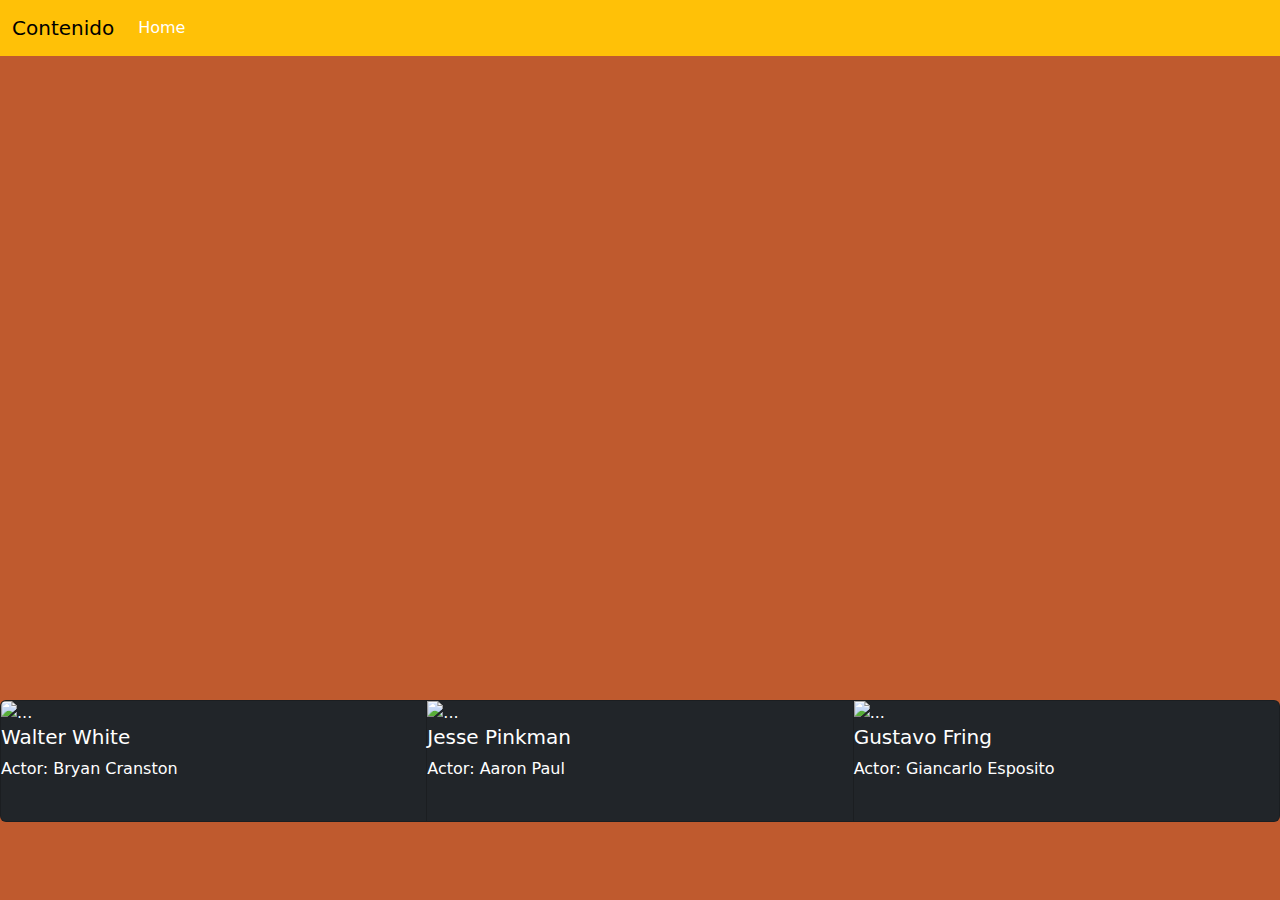
==== Contenido.html @ c0b2f08a "Add files via upload" ====
<!DOCTYPE html>
<html lang="es">
    <head>    
    <title>Menu Desplegable Ejemplo</title>
    <link rel="icon" type="image/x-icon" href="R">
    <meta charset="utf-8"/>
    <meta name="Autor" content="Santiago Heredia Pardo">
    <meta name="Fecha" content="22 de marzo de 2025">
    <meta name="Descripción" content="Menu desplegable">
    <link href="https://cdn.jsdelivr.net/npm/bootstrap@5.3.3/dist/css/bootstrap.min.css" rel="stylesheet" integrity="sha384-QWTKZyjpPEjISv5WaRU9OFeRpok6YctnYmDr5pNlyT2bRjXh0JMhjY6hW+ALEwIH" crossorigin="anonymous">
    <style>
        body{
            background-image: url(https://th.bing.com/th/id/R.24fa901b9a1fdfcbb6e1a85f17cd7292?rik=%2fTm0GWssZWYYaA&pid=ImgRaw&r=0);
            background-size: 100%;
            background-repeat: no-repeat;
            background-color: rgb(191, 90, 46);
        }
        .navbar-brand{
          color: black;
        }
        .nav-item{
          color: black;
        }
        .card-group{
          margin-top: 700px;
        }
    </style>
    
    </head>
    <body>
        <header data-bs-theme="dark">
            <nav class="navbar navbar-expand-md navbar-dark fixed-top bg-warning">
              <div class="container-fluid">
                <a class="navbar-brand" href="#">Contenido</a>
                <button class="navbar-toggler" type="button" data-bs-toggle="collapse" data-bs-target="#navbarCollapse" aria-controls="navbarCollapse" aria-expanded="false" aria-label="Toggle navigation">
                  <span class="navbar-toggler-icon"></span>
                </button>
                <div class="collapse navbar-collapse" id="navbarCollapse">
                  <ul class="navbar-nav me-auto mb-2 mb-md-0">
                    <li class="nav-item">
                      <a class="nav-link active" aria-current="page" href="index.html">Home</a>
                    </li>
                  </ul>
                </div>
              </div>
            </nav>
        </header>  
              <div class="card-group">
                <div class="card card text-bg-dark mb-3">
                  
                    <img src="https://th.bing.com/th/id/R.8722b14e84c052a579f778314cc00fca?rik=Kaq3NbuDbePRlA&pid=ImgRaw&r=0" class="card-img-top" alt="...">
                    <h5 class="card-title">Walter White</h5>
                    <p class="card-text">Actor: Bryan Cranston</p>
                    <p class="card-text"><small class="text-body-secondary">Last updated 3 mins ago</small></p>
                  
                </div>
                <div class="card card text-bg-dark mb-3">
                  <img src="https://th.bing.com/th/id/R.2b952ee8b3b68caca42c4dbcf9972cc0?rik=fRISxjB5dZWCqg&riu=http%3a%2f%2fvignette3.wikia.nocookie.net%2fbreakingbad%2fimages%2f2%2f20%2fT5B_-_Jesse.jpg%2frevision%2flatest%3fcb%3d20150219153012%26path-prefix%3des&ehk=y6GS2Up7r%2fTd%2fZ7OgWI6WWwkXsz%2b4tfz3ERqB0I0xUQ%3d&risl=&pid=ImgRaw&r=0" class="card-img-top" alt="...">
                  <h5 class="card-title">Jesse Pinkman</h5>
                  <p class="card-text">Actor: Aaron Paul</p>
                  <p class="card-text"><small class="text-body-secondary">Last updated 3 mins ago</small></p>
               
              </div>
                <div class="card card text-bg-dark mb-3">
               
                    <img src="https://th.bing.com/th/id/OIP.mVR9aJzoyvEyDwTSSFwa9wAAAA?rs=1&pid=ImgDetMain" class="card-img-top" alt="...">
                    <h5 class="card-title">Gustavo Fring</h5>
                    <p class="card-text">Actor: Giancarlo Esposito</p>
                    <p class="card-text"><small class="text-body-secondary">Last updated 3 mins ago</small></p>
                  
                </div>

              </div>
        <script src="https://cdn.jsdelivr.net/npm/@popperjs/core@2.11.8/dist/umd/popper.min.js" integrity="sha384-I7E8VVD/ismYTF4hNIPjVp/Zjvgyol6VFvRkX/vR+Vc4jQkC+hVqc2pM8ODewa9r" crossorigin="anonymous"></script>
        <script src="https://cdn.jsdelivr.net/npm/bootstrap@5.3.3/dist/js/bootstrap.min.js" integrity="sha384-0pUGZvbkm6XF6gxjEnlmuGrJXVbNuzT9qBBavbLwCsOGabYfZo0T0to5eqruptLy" crossorigin="anonymous"></script>
    </body>
</html>
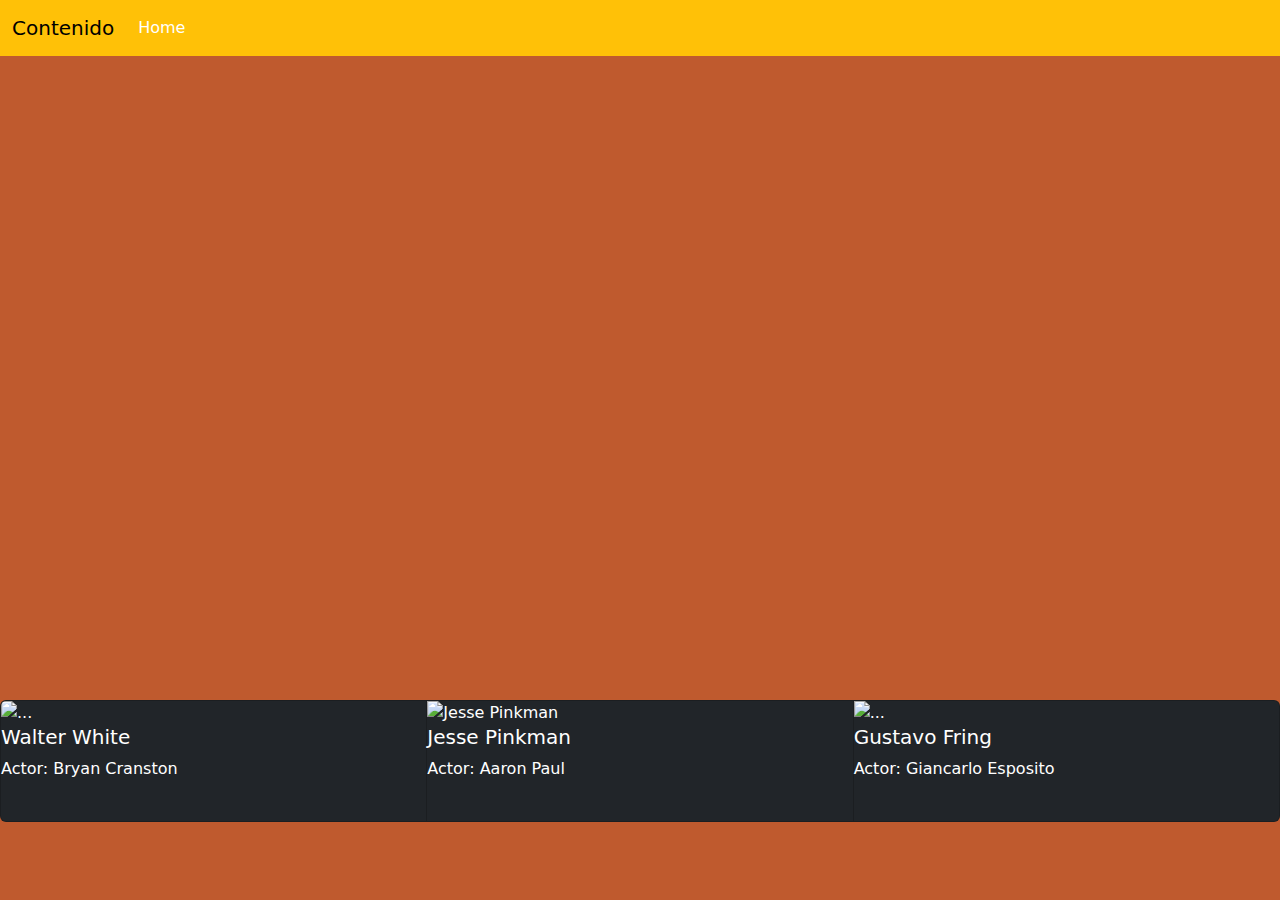
==== commit bf822a38: "Update Contenido.html" ====
--- a/Contenido.html
+++ b/Contenido.html
@@ -55,7 +55,7 @@
                   
                 </div>
                 <div class="card card text-bg-dark mb-3">
-                  <img src="https://th.bing.com/th/id/R.2b952ee8b3b68caca42c4dbcf9972cc0?rik=fRISxjB5dZWCqg&riu=http%3a%2f%2fvignette3.wikia.nocookie.net%2fbreakingbad%2fimages%2f2%2f20%2fT5B_-_Jesse.jpg%2frevision%2flatest%3fcb%3d20150219153012%26path-prefix%3des&ehk=y6GS2Up7r%2fTd%2fZ7OgWI6WWwkXsz%2b4tfz3ERqB0I0xUQ%3d&risl=&pid=ImgRaw&r=0" class="card-img-top" alt="...">
+                  <img src="yesi.png" class="card-img-top" alt="Jesse Pinkman">
                   <h5 class="card-title">Jesse Pinkman</h5>
                   <p class="card-text">Actor: Aaron Paul</p>
                   <p class="card-text"><small class="text-body-secondary">Last updated 3 mins ago</small></p>
@@ -74,4 +74,4 @@
         <script src="https://cdn.jsdelivr.net/npm/@popperjs/core@2.11.8/dist/umd/popper.min.js" integrity="sha384-I7E8VVD/ismYTF4hNIPjVp/Zjvgyol6VFvRkX/vR+Vc4jQkC+hVqc2pM8ODewa9r" crossorigin="anonymous"></script>
         <script src="https://cdn.jsdelivr.net/npm/bootstrap@5.3.3/dist/js/bootstrap.min.js" integrity="sha384-0pUGZvbkm6XF6gxjEnlmuGrJXVbNuzT9qBBavbLwCsOGabYfZo0T0to5eqruptLy" crossorigin="anonymous"></script>
     </body>
-</html>+</html>
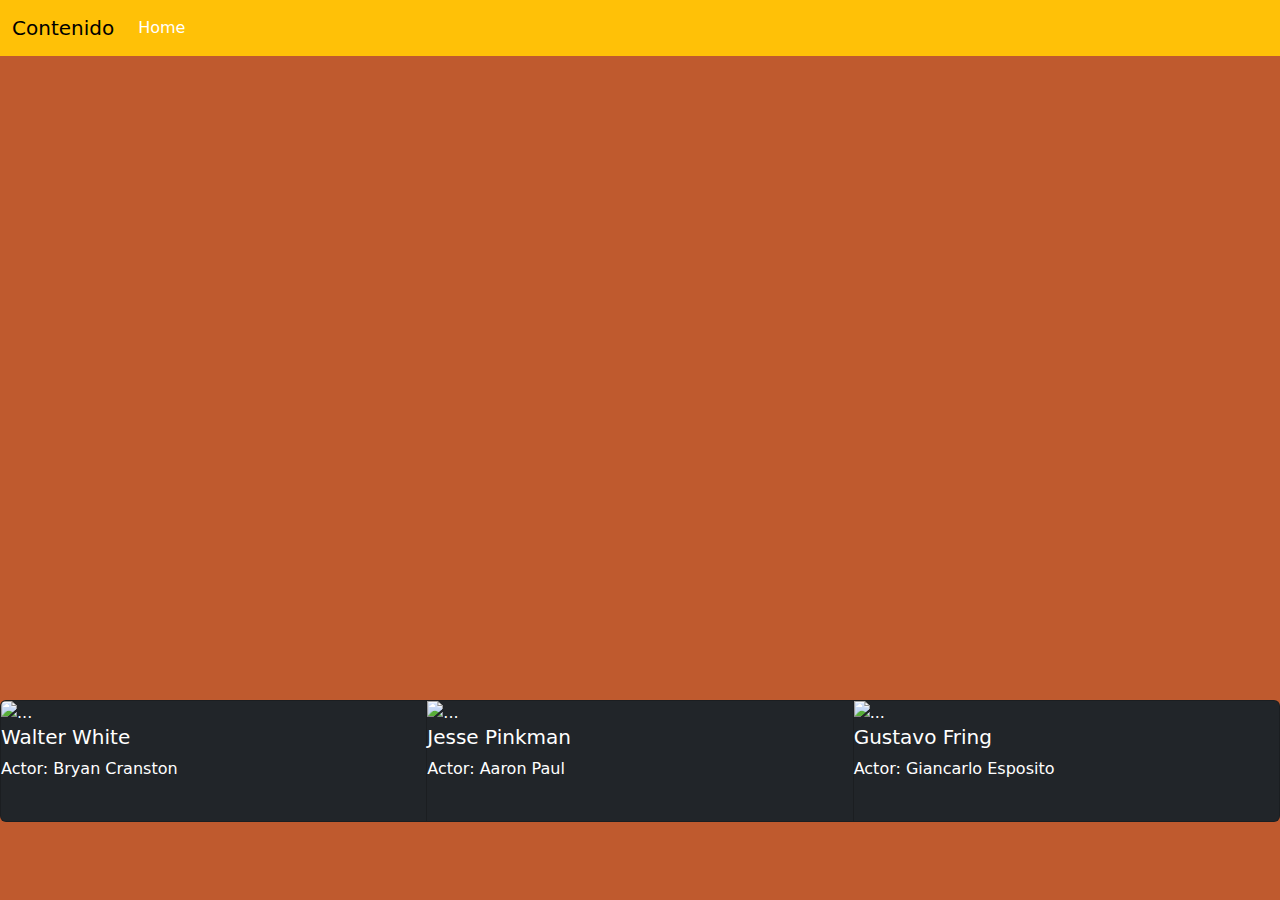
==== commit 028a5c9a: "Update Contenido.html" ====
--- a/Contenido.html
+++ b/Contenido.html
@@ -55,7 +55,7 @@
                   
                 </div>
                 <div class="card card text-bg-dark mb-3">
-                  <img src="yesi.png" class="card-img-top" alt="Jesse Pinkman">
+                  <img src="https://th.bing.com/th/id/R.2b952ee8b3b68caca42c4dbcf9972cc0?rik=fRISxjB5dZWCqg&riu=http%3a%2f%2fvignette3.wikia.nocookie.net%2fbreakingbad%2fimages%2f2%2f20%2fT5B_-_Jesse.jpg%2frevision%2flatest%3fcb%3d20150219153012%26path-prefix%3des&ehk=y6GS2Up7r%2fTd%2fZ7OgWI6WWwkXsz%2b4tfz3ERqB0I0xUQ%3d&risl=&pid=ImgRaw&r=0" class="card-img-top" alt="...">
                   <h5 class="card-title">Jesse Pinkman</h5>
                   <p class="card-text">Actor: Aaron Paul</p>
                   <p class="card-text"><small class="text-body-secondary">Last updated 3 mins ago</small></p>
